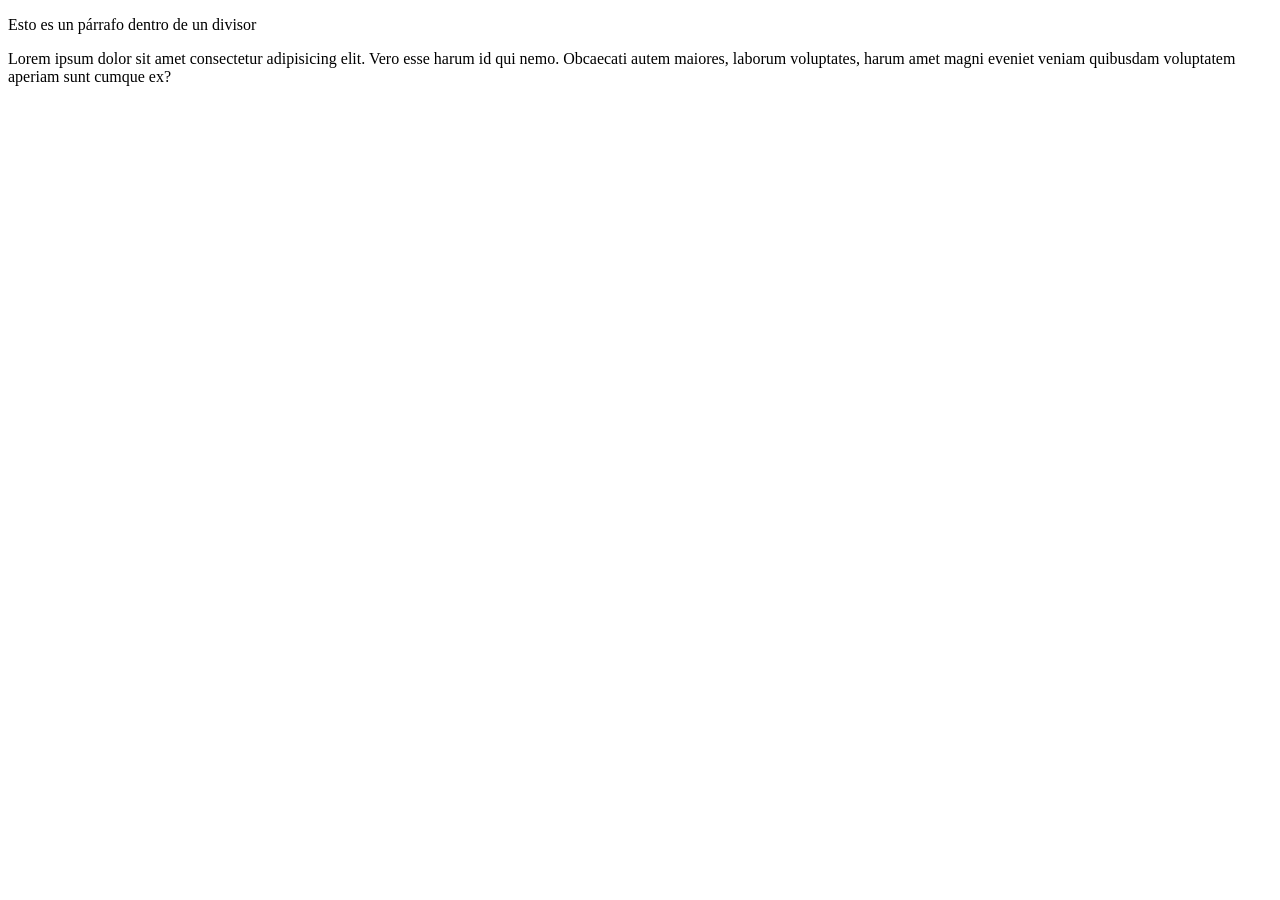
==== index.html @ 516c8639 "ACTUALIZADO" ====
<!DOCTYPE html>
<html lang="en">
<head>
    <meta charset="UTF-8">
    <meta name="viewport" content="width=device-width, initial-scale=1.0">
    <title>CSS</title>

    <!-- Conectar el archivo CSS -->
    <link rel="stylesheet" href="style.css">

</head>
<body>

    <div class="container">
        <p>Esto es un párrafo dentro de un divisor</p>

        <p>
        Lorem ipsum dolor sit amet consectetur adipisicing elit. 
        Vero esse harum id qui nemo. Obcaecati autem maiores, laborum 
        voluptates, harum amet magni eveniet veniam quibusdam voluptatem 
        aperiam sunt cumque ex?
        </p>
    </div>

</body>
</html>
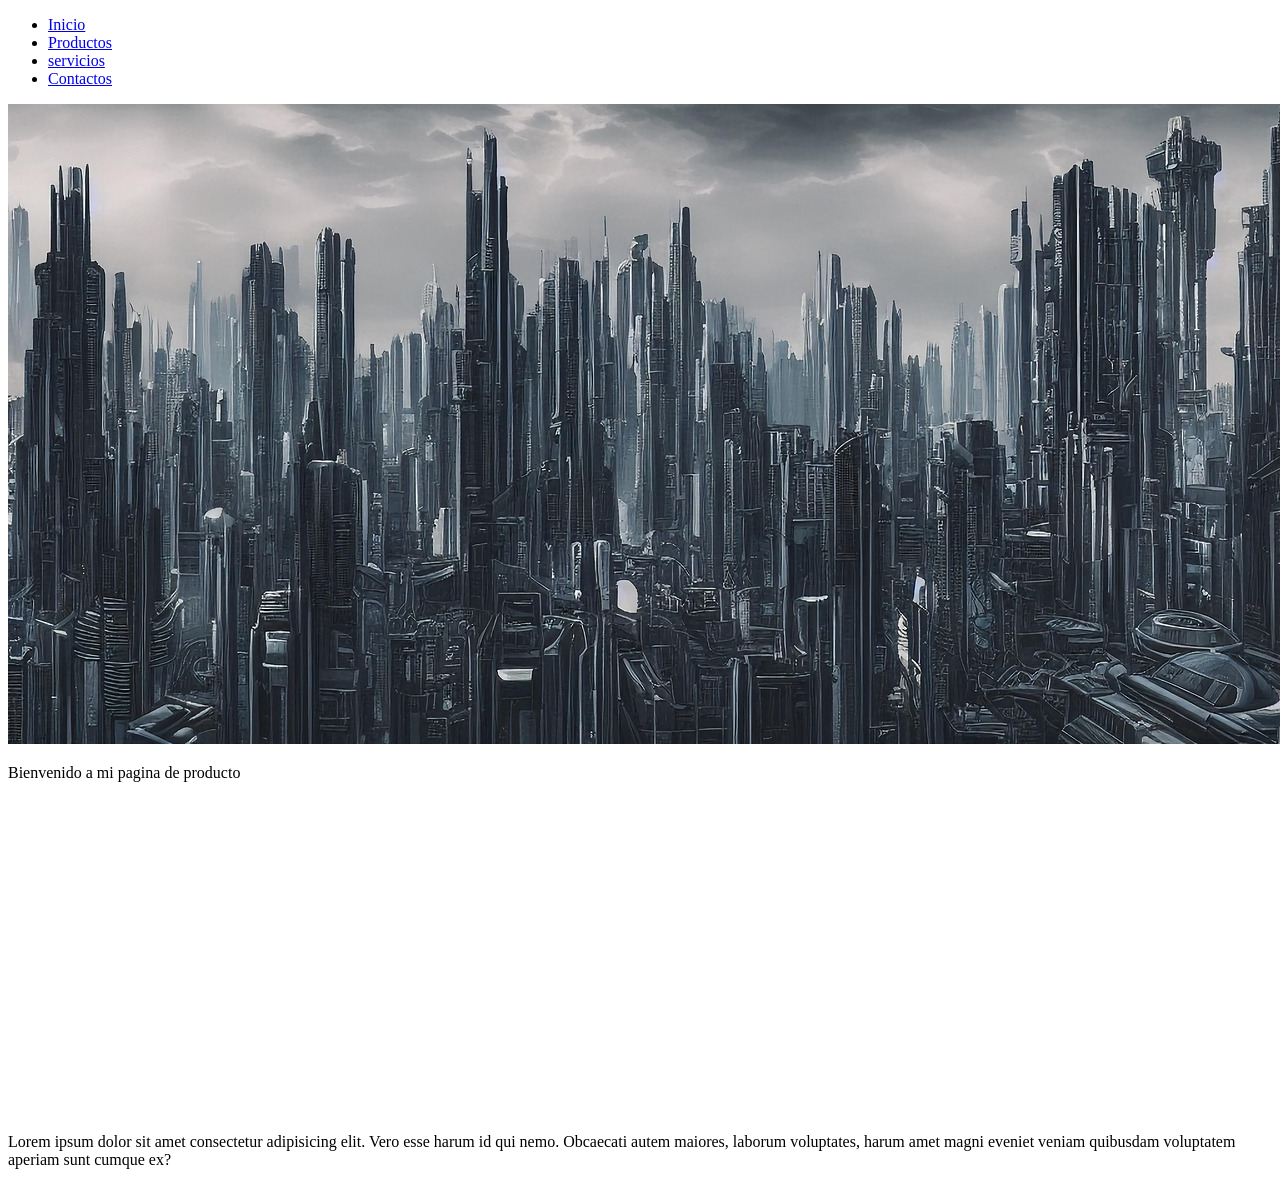
==== commit d74319b9: "actualizacion 9/03/2026" ====
--- a/index.html
+++ b/index.html
@@ -6,14 +6,33 @@
     <title>CSS</title>
 
     <!-- Conectar el archivo CSS -->
-    <link rel="stylesheet" href="style.css">
+    <link rel="stylesheet" href="css/style.css">
 
 </head>
 <body>
 
     <div class="container">
-        <p>Esto es un párrafo dentro de un divisor</p>
+        <header>
+            <nav class="menu">
+                <ul>
+                    <li><a href="../index.html">Inicio</a></li>
+                    <li><a href="view/productos.html">Productos</a></li>
+                    <li><a href="view/servicios.html">servicios</a></li>
+                    <li><a href="#">Contactos</a></li>
+                </ul>
+            </nav>
+        </header>
 
+        <div></div>
+
+        <main>
+        
+        <img src="img/portada_1.jpg" alt="">
+
+        <p>Bienvenido a mi pagina de producto</p>
+
+        <iframe width="560" height="315" src="https://www.youtube.com/embed/neZwqyszGXA?si=Rbvr3xxYswAE5Amj" title="YouTube video player" frameborder="0" allow="accelerometer; autoplay; clipboard-write; encrypted-media; gyroscope; picture-in-picture; web-share" referrerpolicy="strict-origin-when-cross-origin" allowfullscreen></iframe>
+        
         <p>
         Lorem ipsum dolor sit amet consectetur adipisicing elit. 
         Vero esse harum id qui nemo. Obcaecati autem maiores, laborum 
@@ -21,6 +40,8 @@
         aperiam sunt cumque ex?
         </p>
     </div>
+    </main>
 
 </body>
-</html>+</html>
+       
